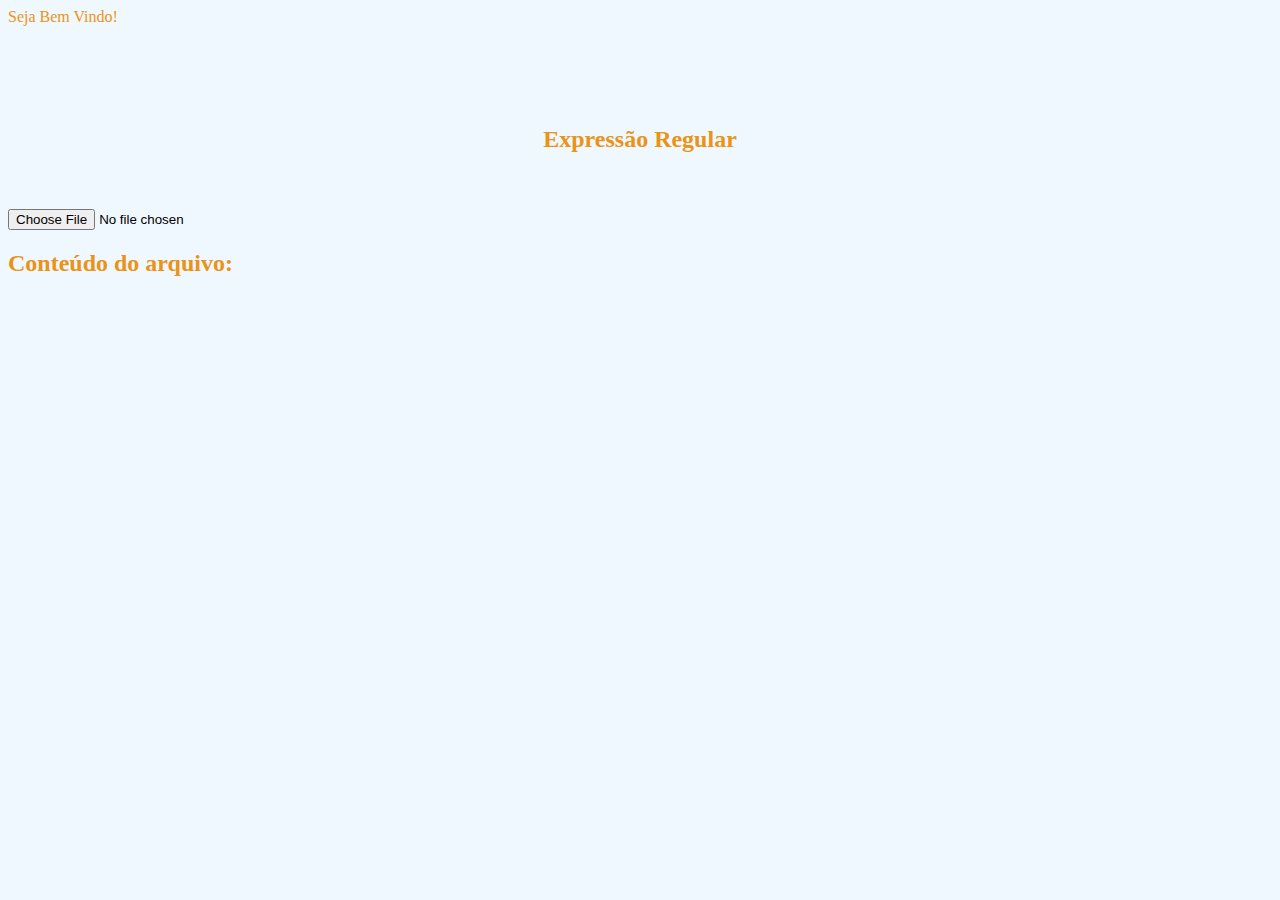
==== LF-ER edited/index.html @ adf9eefb "CORRETO." ====
<!-- 
Turma de Linguagens Formais 2017/2
Sistemas de Informação
CEULP ULBRA
 -->

<!DOCTYPE html>
<!doctype html>
<html lang="en">

<head>
    <meta charset="utf-8">

    <title>E.R.</title>
    <meta name="description" content="The HTML5 Herald">
    <meta name="author" content="SitePoint">
	<style type="text/css">
    </style>
    <link rel="stylesheet" href="https://maxcdn.bootstrapcdn.com/bootstrap/4.0.0-beta/css/bootstrap.min.css" integrity="sha384-/Y6pD6FV/Vv2HJnA6t+vslU6fwYXjCFtcEpHbNJ0lyAFsXTsjBbfaDjzALeQsN6M"
        crossorigin="anonymous">
    <link rel="stylesheet" href="./css/style.css">

</head>
<body>
    <nav class="navbar navbar-dark bg-dark justify-content-between">
        <a class="navbar-brand" style="color: #eb9316">Seja Bem Vindo!</a>
    </nav>

    <div class="row">
        <div class="container title">
            <div align="center">
                <h2>
                    Expressão Regular
                </h2>
            </div>
        </div>
    </div>
	<div class="row" >
        <div class="container" >
		<form method="POST" action="imprime.php">
            <div class="col-md-12">
			<br></br>
				<div class="col-md-6">
					<!-- <button class="btn btn-lg btn-primary btn-block" type="submit">teste conexao</button> -->
					<input type="file" id="arquivo" />
					<h2>Conteúdo do arquivo:</h2>
					<div id="filecontents"></div>
						<script>
							window.onload = function () {
								//Check the support for the File API support
								if (window.File && window.FileReader && window.FileList && window.Blob) {
									var fileSelected = document.getElementById('arquivo');
									fileSelected.addEventListener('change', function (e) 
									{
										//Set the extension for the file
										var fileExtension = /text.*/;
										//Get the file object
										var fileTobeRead = fileSelected.files[0];
										//Check of the extension match
										if (fileTobeRead.type.match(fileExtension)) {
											//Initialize the FileReader object to read the 2file
											var fileReader = new FileReader();
											fileReader.onload = function (e) {
												var fileContents = document.getElementById('filecontents');
												//fileContents.innerText = fileReader.result;
												//var conversas = fileReader.result.split("\n");   1
												//fileContents.innerText = conversas[1];           1
												var conversas = fileReader.result;
												//fileContents.innerText = conversas;
												//var er =/(oi, eu sou o|sou o |(\w+))(. Gostaria de|queria (\w+)) (sobre o (\w+).)/i;
												/*var er =/Oi, eu sou [oa] |Eu sou o |Sou o |(\w+)/gi;
												var str = conversas.replace(er,"$1");
												str = str+"\n"+conversas.replace(er,"$2");
												str = str+"\n"+conversas.replace(er,"$3");
												str = str+"\n"+conversas.replace(er,"$4");
												str = str+"\n"+conversas.replace(er,"$5");
												str = str+"\n"+conversas.replace(er,"$6");*/
												var regex = /([Oo]i, eu sou [oa] |[eE]u sou [ao] |[Ss]ou [oa] |(\w+))|(. Gostaria de | e quero |(\w+))|( sobre o | sobre |(\w+))/g; 
												var input = "your input string"; 
												var info="";
												var str = conversas.replace(er,"$1");
												if(regex.test(input){
												var matches = input.match(regex);
												for(var match in matches) {
												info = info+": "+matches[match];} 
												}
												else {
												info=info+"\n "+"No matches found!";
												}
												fileContents.innerText = str +"\n info: "+ info;
											}
											fileReader.readAsText(fileTobeRead);
										}
										else {
											alert("Por favor selecione arquivo texto");
										}
								}, false);
								}
								else {
									alert("Arquivo(s) não suportado(s)");
								}
							}
						</script>		
				</div>
				<div class="col-md-6">  <!--segunda parte/ mostrar os resultados. -->

				</div>
            </div>
			</form>
        </div>
    </div>
	</br></br>
	<!-- <div class="row" > 
        <div class="container" >
            <div class="col-md-12">
			   <div class="col-md-2"></div>
				<div class="col-md-10">
					<div>
						<p>segunda linha </p>
					</div>
				</div>
            </div>
        </div>
    </div> -->
	<script src="js/app.js"></script>	
	<script src="https://code.jquery.com/jquery-3.2.1.slim.min.js" integrity="sha384-KJ3o2DKtIkvYIK3UENzmM7KCkRr/rE9/Qpg6aAZGJwFDMVNA/GpGFF93hXpG5KkN"
        crossorigin="anonymous"></script>
    <script src="https://cdnjs.cloudflare.com/ajax/libs/popper.js/1.11.0/umd/popper.min.js" integrity="sha384-b/U6ypiBEHpOf/4+1nzFpr53nxSS+GLCkfwBdFNTxtclqqenISfwAzpKaMNFNmj4"
        crossorigin="anonymous"></script>
    <script src="https://maxcdn.bootstrapcdn.com/bootstrap/4.0.0-beta/js/bootstrap.min.js" integrity="sha384-h0AbiXch4ZDo7tp9hKZ4TsHbi047NrKGLO3SEJAg45jXxnGIfYzk4Si90RDIqNm1"
        crossorigin="anonymous"></script>
</body>

</html>
---- LF-ER edited/css/style.css ----
/*  
Turma de Linguagens Formais 2017/2
Sistemas de Informação
CEULP ULBRA
*/
 
body {
  padding-top: 0px;
  padding-bottom: 40px;
  background-color: #F0F8FF;
}
h3{
  color: #4cae4c;
}
h2{
  color:#eb9316;
}
/* p{
  color:#eb9316;
}*/
.title{
  padding-top: 80px;
}
.form-signin {
  max-width: 330px;
  padding: 15px;
  margin: 0 auto;
}
.form-signin .form-signin-heading,
.form-signin .checkbox {
  margin-bottom: 10px;
}
.form-signin .checkbox {
  font-weight: normal;
}
.form-signin .form-control {
  position: relative;
  height: auto;
  -webkit-box-sizing: border-box;
          box-sizing: border-box;
  padding: 10px;
  font-size: 16px;
}
.form-signin .form-control:focus {
  z-index: 2;
}
.form-signin input[type="email"] {
  margin-bottom: -1px;
  border-bottom-right-radius: 0;
  border-bottom-left-radius: 0;
}
.form-signin input[type="password"] {
  margin-bottom: 10px;
  border-top-left-radius: 0;
  border-top-right-radius: 0;
}
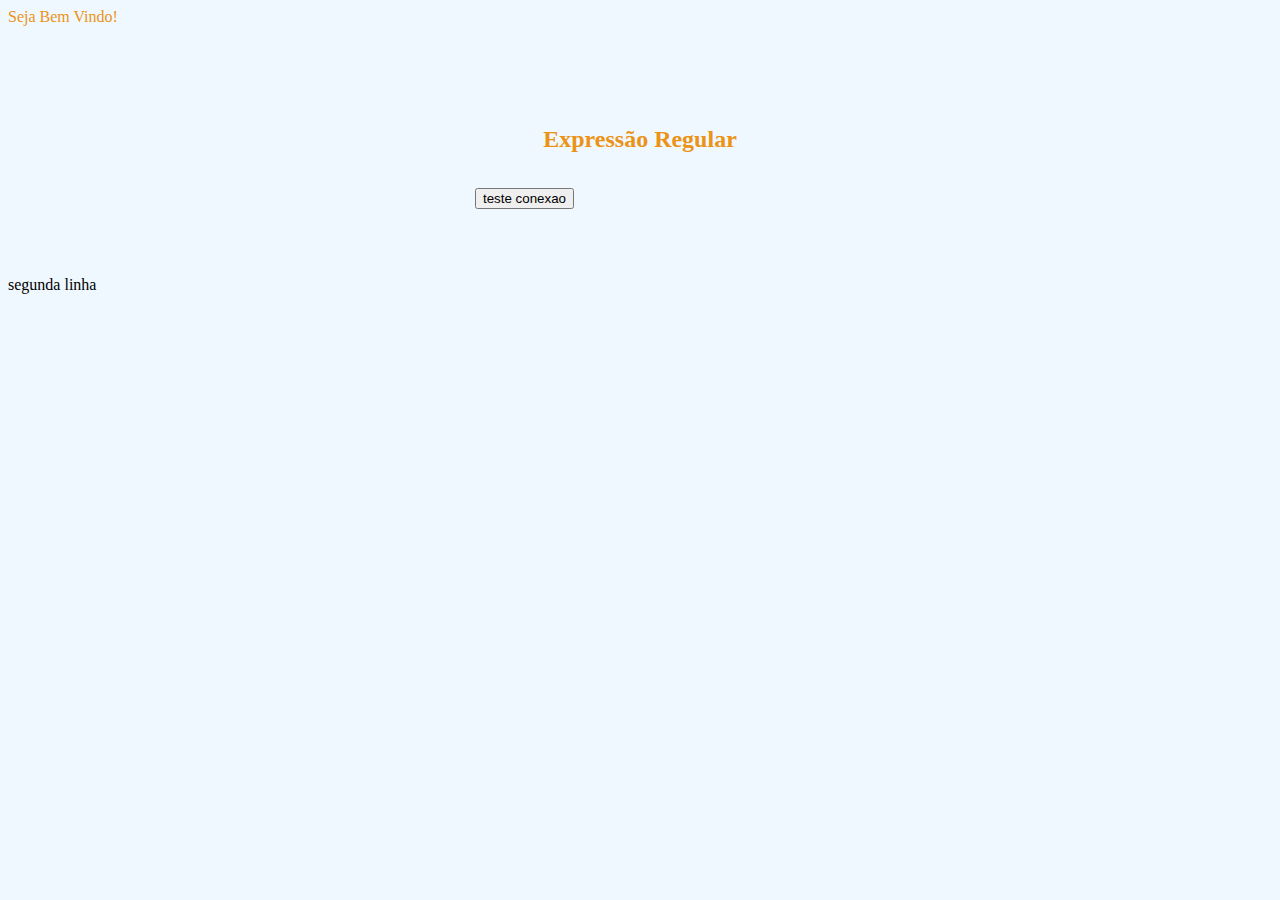
==== commit 0d1e527a: "Criados dia 06-11" ====
--- a/LF-ER edited/index.html
+++ b/LF-ER edited/index.html
@@ -14,13 +14,13 @@
     <title>E.R.</title>
     <meta name="description" content="The HTML5 Herald">
     <meta name="author" content="SitePoint">
-	<style type="text/css">
-    </style>
+
     <link rel="stylesheet" href="https://maxcdn.bootstrapcdn.com/bootstrap/4.0.0-beta/css/bootstrap.min.css" integrity="sha384-/Y6pD6FV/Vv2HJnA6t+vslU6fwYXjCFtcEpHbNJ0lyAFsXTsjBbfaDjzALeQsN6M"
         crossorigin="anonymous">
     <link rel="stylesheet" href="./css/style.css">
 
 </head>
+
 <body>
     <nav class="navbar navbar-dark bg-dark justify-content-between">
         <a class="navbar-brand" style="color: #eb9316">Seja Bem Vindo!</a>
@@ -37,91 +37,38 @@
     </div>
 	<div class="row" >
         <div class="container" >
-		<form method="POST" action="imprime.php">
             <div class="col-md-12">
-			<br></br>
-				<div class="col-md-6">
-					<!-- <button class="btn btn-lg btn-primary btn-block" type="submit">teste conexao</button> -->
-					<input type="file" id="arquivo" />
-					<h2>Conteúdo do arquivo:</h2>
-					<div id="filecontents"></div>
-						<script>
-							window.onload = function () {
-								//Check the support for the File API support
-								if (window.File && window.FileReader && window.FileList && window.Blob) {
-									var fileSelected = document.getElementById('arquivo');
-									fileSelected.addEventListener('change', function (e) 
-									{
-										//Set the extension for the file
-										var fileExtension = /text.*/;
-										//Get the file object
-										var fileTobeRead = fileSelected.files[0];
-										//Check of the extension match
-										if (fileTobeRead.type.match(fileExtension)) {
-											//Initialize the FileReader object to read the 2file
-											var fileReader = new FileReader();
-											fileReader.onload = function (e) {
-												var fileContents = document.getElementById('filecontents');
-												//fileContents.innerText = fileReader.result;
-												//var conversas = fileReader.result.split("\n");   1
-												//fileContents.innerText = conversas[1];           1
-												var conversas = fileReader.result;
-												//fileContents.innerText = conversas;
-												//var er =/(oi, eu sou o|sou o |(\w+))(. Gostaria de|queria (\w+)) (sobre o (\w+).)/i;
-												/*var er =/Oi, eu sou [oa] |Eu sou o |Sou o |(\w+)/gi;
-												var str = conversas.replace(er,"$1");
-												str = str+"\n"+conversas.replace(er,"$2");
-												str = str+"\n"+conversas.replace(er,"$3");
-												str = str+"\n"+conversas.replace(er,"$4");
-												str = str+"\n"+conversas.replace(er,"$5");
-												str = str+"\n"+conversas.replace(er,"$6");*/
-												var regex = /([Oo]i, eu sou [oa] |[eE]u sou [ao] |[Ss]ou [oa] |(\w+))|(. Gostaria de | e quero |(\w+))|( sobre o | sobre |(\w+))/g; 
-												var input = "your input string"; 
-												var info="";
-												var str = conversas.replace(er,"$1");
-												if(regex.test(input){
-												var matches = input.match(regex);
-												for(var match in matches) {
-												info = info+": "+matches[match];} 
-												}
-												else {
-												info=info+"\n "+"No matches found!";
-												}
-												fileContents.innerText = str +"\n info: "+ info;
-											}
-											fileReader.readAsText(fileTobeRead);
-										}
-										else {
-											alert("Por favor selecione arquivo texto");
-										}
-								}, false);
-								}
-								else {
-									alert("Arquivo(s) não suportado(s)");
-								}
-							}
-						</script>		
-				</div>
-				<div class="col-md-6">  <!--segunda parte/ mostrar os resultados. -->
-
-				</div>
+				<div class="col-md-2"></div>
+				<div class="col-md-10">
+					<div>
+						<!-- primeira linha p escrever o que necessita -->
+						<form class="form-signin" method="POST" action="imprime.php">
+						
+						<button class="btn btn-lg btn-primary btn-block" type="submit">teste conexao</button>
+						
+						</form>
+						
+					</div>
+                </div>
             </div>
-			</form>
         </div>
     </div>
 	</br></br>
-	<!-- <div class="row" > 
+	<div class="row" >
         <div class="container" >
             <div class="col-md-12">
 			   <div class="col-md-2"></div>
 				<div class="col-md-10">
 					<div>
+						<!-- Segunda linha p escrever o que necessita -->
 						<p>segunda linha </p>
+						
 					</div>
 				</div>
             </div>
         </div>
-    </div> -->
+    </div>
+	
 	<script src="js/app.js"></script>	
 	<script src="https://code.jquery.com/jquery-3.2.1.slim.min.js" integrity="sha384-KJ3o2DKtIkvYIK3UENzmM7KCkRr/rE9/Qpg6aAZGJwFDMVNA/GpGFF93hXpG5KkN"
         crossorigin="anonymous"></script>
